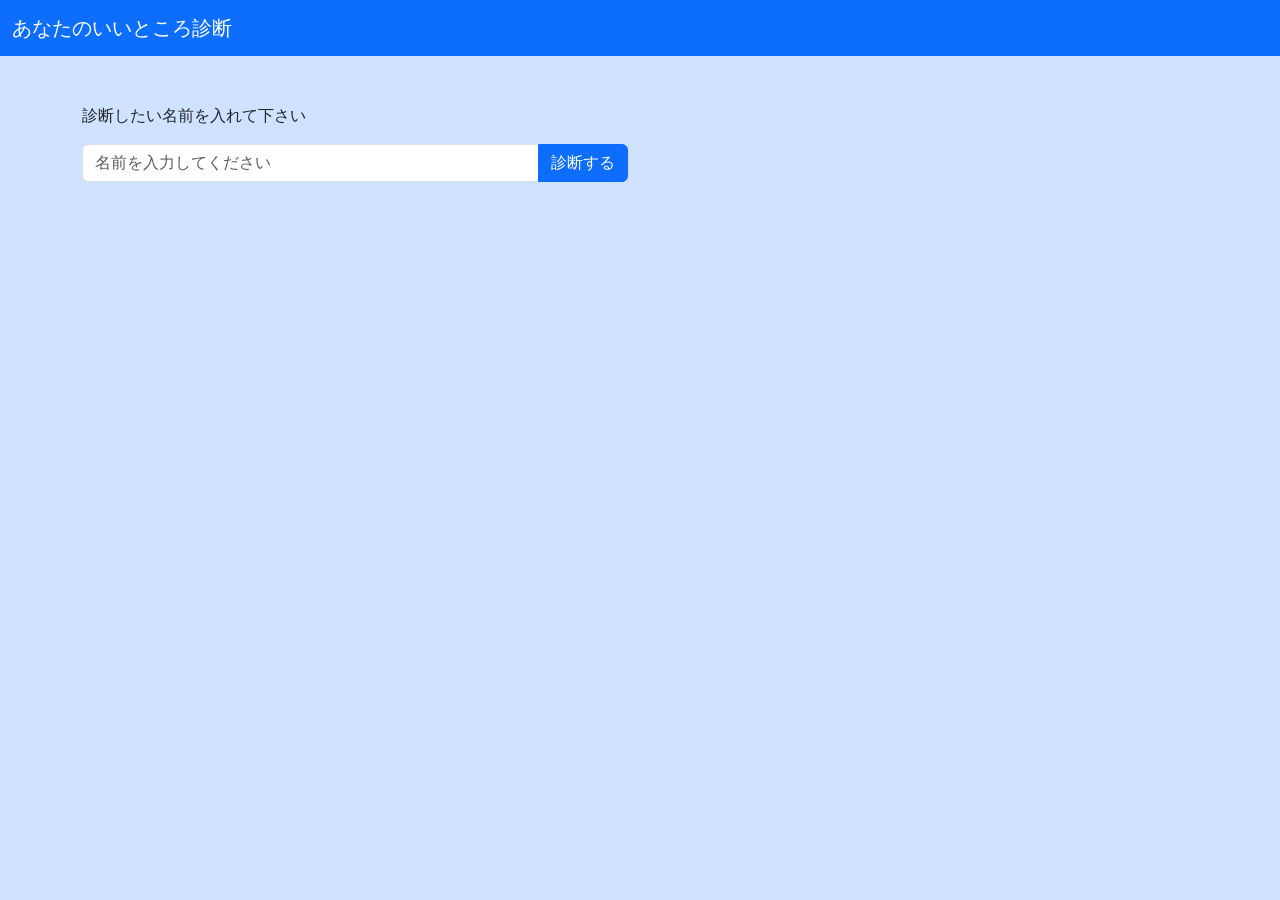
==== assessment.html @ 17da15b4 "Create assessment.html" ====
<!DOCTYPE html>
<html lang="ja">
<head>
  <meta charset="UTF-8">
  <meta name="viewport" content="width=device-width, initial-scale=1.0">
  <title>あなたのいいところ診断</title>
  <!-- BootstrapのCDN（外部CSS）を読み込む [22] -->
  <link href="https://cdn.jsdelivr.net/npm/bootstrap@5.3.0/dist/css/bootstrap.min.css" rel="stylesheet" integrity="sha384-9ndCyUaIbzAi2FUVXJi0CjmCapSmO7SnpJef0486qhLnuZ2cdeRhO02iuK6FUUVM" crossorigin="anonymous">
</head>
<body class="bg-primary-subtle"> <!-- 淡い青の背景色 [23] -->

  <!-- ヘッダナビゲーションバーの作成 [23] -->
  <nav class="navbar bg-primary" data-bs-theme="dark">
    <div class="container-fluid">
      <span class="navbar-brand">あなたのいいところ診断</span>
    </div>
  </nav>

  <!-- メインコンテンツ領域 [23] -->
  <div class="container pt-5">
    <!-- グリッドシステムによる横幅と配置の調整 [23] -->
    <div class="row">
      <div class="col-sm-9 col-lg-6">
        <p>診断したい名前を入れて下さい</p>
        
        <!-- インプットグループを使用したフォームの構築 [23] -->
        <div class="input-group mb-3">
          <input type="text" id="user-name" class="form-control" placeholder="名前を入力してください">
          <button id="assessment" class="btn btn-primary">診断する</button>
        </div>
      </div>
    </div>

    <!-- 診断結果表示用の領域（グリッドによる幅制限を追加） [24] -->
    <div class="row">
      <div class="col-lg-9">
        <div id="result-area"></div>
      </div>
    </div>

    <!-- ツイート表示エリア（上部余白を追加） [24] -->
    <div class="row">
      <div class="col-lg-9">
        <div id="tweet-area" class="mt-3"></div>
      </div>
    </div>
  </div>

  <script src="assessment.js"></script>
</body>
</html>
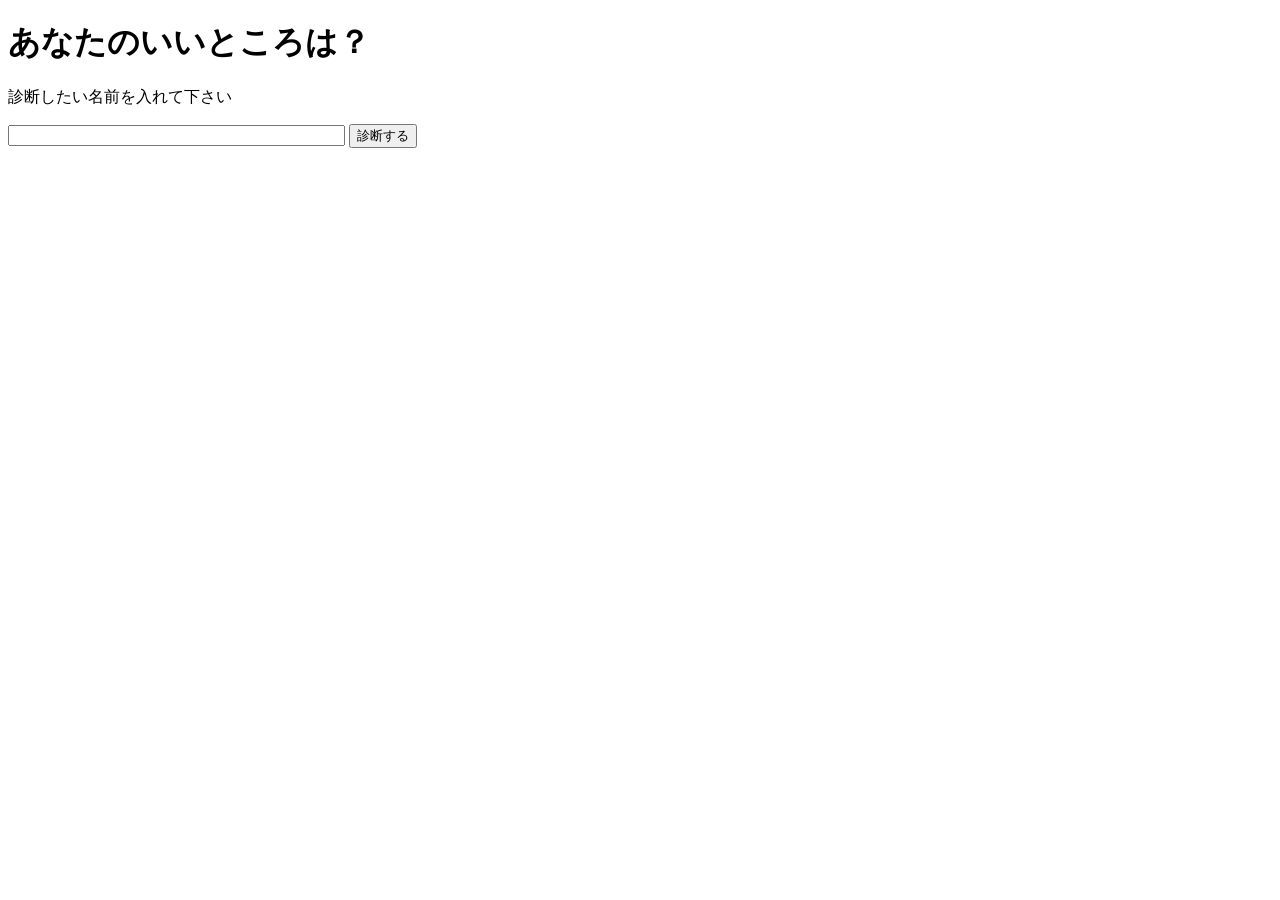
==== commit e9356485: "Update assessment.html" ====
--- a/assessment.html
+++ b/assessment.html
@@ -2,48 +2,24 @@
 <html lang="ja">
 <head>
   <meta charset="UTF-8">
+  <!-- モバイル端末用の viewport 設定 [4] -->
   <meta name="viewport" content="width=device-width, initial-scale=1.0">
   <title>あなたのいいところ診断</title>
-  <!-- BootstrapのCDN（外部CSS）を読み込む [22] -->
-  <link href="https://cdn.jsdelivr.net/npm/bootstrap@5.3.0/dist/css/bootstrap.min.css" rel="stylesheet" integrity="sha384-9ndCyUaIbzAi2FUVXJi0CjmCapSmO7SnpJef0486qhLnuZ2cdeRhO02iuK6FUUVM" crossorigin="anonymous">
+  <link rel="stylesheet" href="assessment.css">
 </head>
-<body class="bg-primary-subtle"> <!-- 淡い青の背景色 [23] -->
+<body>
+  <div class="assessment-area">
+    <h1>あなたのいいところは？</h1>
+    <p>診断したい名前を入れて下さい</p>
+    <!-- 入力欄とボタン [3] -->
+    <input type="text" id="user-name" size="40" maxlength="20">
+    <button id="assessment">診断する</button>
 
-  <!-- ヘッダナビゲーションバーの作成 [23] -->
-  <nav class="navbar bg-primary" data-bs-theme="dark">
-    <div class="container-fluid">
-      <span class="navbar-brand">あなたのいいところ診断</span>
-    </div>
-  </nav>
+    <!-- 診断結果を表示するエリア [1] -->
+    <div id="result-area"></div>
 
-  <!-- メインコンテンツ領域 [23] -->
-  <div class="container pt-5">
-    <!-- グリッドシステムによる横幅と配置の調整 [23] -->
-    <div class="row">
-      <div class="col-sm-9 col-lg-6">
-        <p>診断したい名前を入れて下さい</p>
-        
-        <!-- インプットグループを使用したフォームの構築 [23] -->
-        <div class="input-group mb-3">
-          <input type="text" id="user-name" class="form-control" placeholder="名前を入力してください">
-          <button id="assessment" class="btn btn-primary">診断する</button>
-        </div>
-      </div>
-    </div>
-
-    <!-- 診断結果表示用の領域（グリッドによる幅制限を追加） [24] -->
-    <div class="row">
-      <div class="col-lg-9">
-        <div id="result-area"></div>
-      </div>
-    </div>
-
-    <!-- ツイート表示エリア（上部余白を追加） [24] -->
-    <div class="row">
-      <div class="col-lg-9">
-        <div id="tweet-area" class="mt-3"></div>
-      </div>
-    </div>
+    <!-- ツイートボタンを表示するエリア [1, 2] -->
+    <div id="tweet-area"></div>
   </div>
 
   <script src="assessment.js"></script>
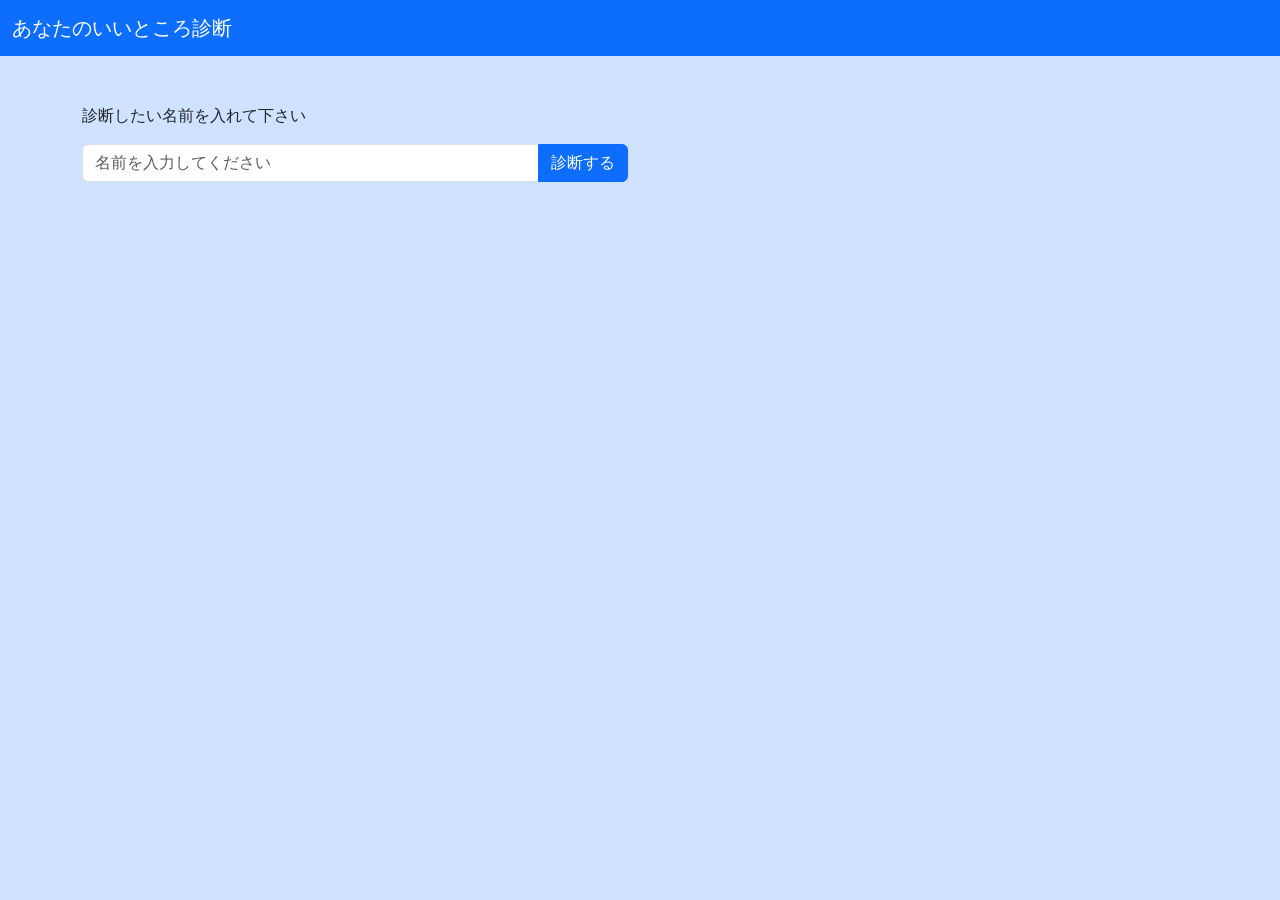
==== commit 9fb1f30f: "Integrate Bootstrap and enhance layout structure" ====
--- a/assessment.html
+++ b/assessment.html
@@ -2,24 +2,48 @@
 <html lang="ja">
 <head>
   <meta charset="UTF-8">
-  <!-- モバイル端末用の viewport 設定 [4] -->
   <meta name="viewport" content="width=device-width, initial-scale=1.0">
   <title>あなたのいいところ診断</title>
-  <link rel="stylesheet" href="assessment.css">
+  <!-- BootstrapのCDN（外部CSS）を読み込む [22] -->
+  <link href="https://cdn.jsdelivr.net/npm/bootstrap@5.3.0/dist/css/bootstrap.min.css" rel="stylesheet" integrity="sha384-9ndCyUaIbzAi2FUVXJi0CjmCapSmO7SnpJef0486qhLnuZ2cdeRhO02iuK6FUUVM" crossorigin="anonymous">
 </head>
-<body>
-  <div class="assessment-area">
-    <h1>あなたのいいところは？</h1>
-    <p>診断したい名前を入れて下さい</p>
-    <!-- 入力欄とボタン [3] -->
-    <input type="text" id="user-name" size="40" maxlength="20">
-    <button id="assessment">診断する</button>
+<body class="bg-primary-subtle"> <!-- 淡い青の背景色 [23] -->
 
-    <!-- 診断結果を表示するエリア [1] -->
-    <div id="result-area"></div>
+  <!-- ヘッダナビゲーションバーの作成 [23] -->
+  <nav class="navbar bg-primary" data-bs-theme="dark">
+    <div class="container-fluid">
+      <span class="navbar-brand">あなたのいいところ診断</span>
+    </div>
+  </nav>
 
-    <!-- ツイートボタンを表示するエリア [1, 2] -->
-    <div id="tweet-area"></div>
+  <!-- メインコンテンツ領域 [23] -->
+  <div class="container pt-5">
+    <!-- グリッドシステムによる横幅と配置の調整 [23] -->
+    <div class="row">
+      <div class="col-sm-9 col-lg-6">
+        <p>診断したい名前を入れて下さい</p>
+        
+        <!-- インプットグループを使用したフォームの構築 [23] -->
+        <div class="input-group mb-3">
+          <input type="text" id="user-name" class="form-control" placeholder="名前を入力してください">
+          <button id="assessment" class="btn btn-primary">診断する</button>
+        </div>
+      </div>
+    </div>
+
+    <!-- 診断結果表示用の領域（グリッドによる幅制限を追加） [24] -->
+    <div class="row">
+      <div class="col-lg-9">
+        <div id="result-area"></div>
+      </div>
+    </div>
+
+    <!-- ツイート表示エリア（上部余白を追加） [24] -->
+    <div class="row">
+      <div class="col-lg-9">
+        <div id="tweet-area" class="mt-3"></div>
+      </div>
+    </div>
   </div>
 
   <script src="assessment.js"></script>
